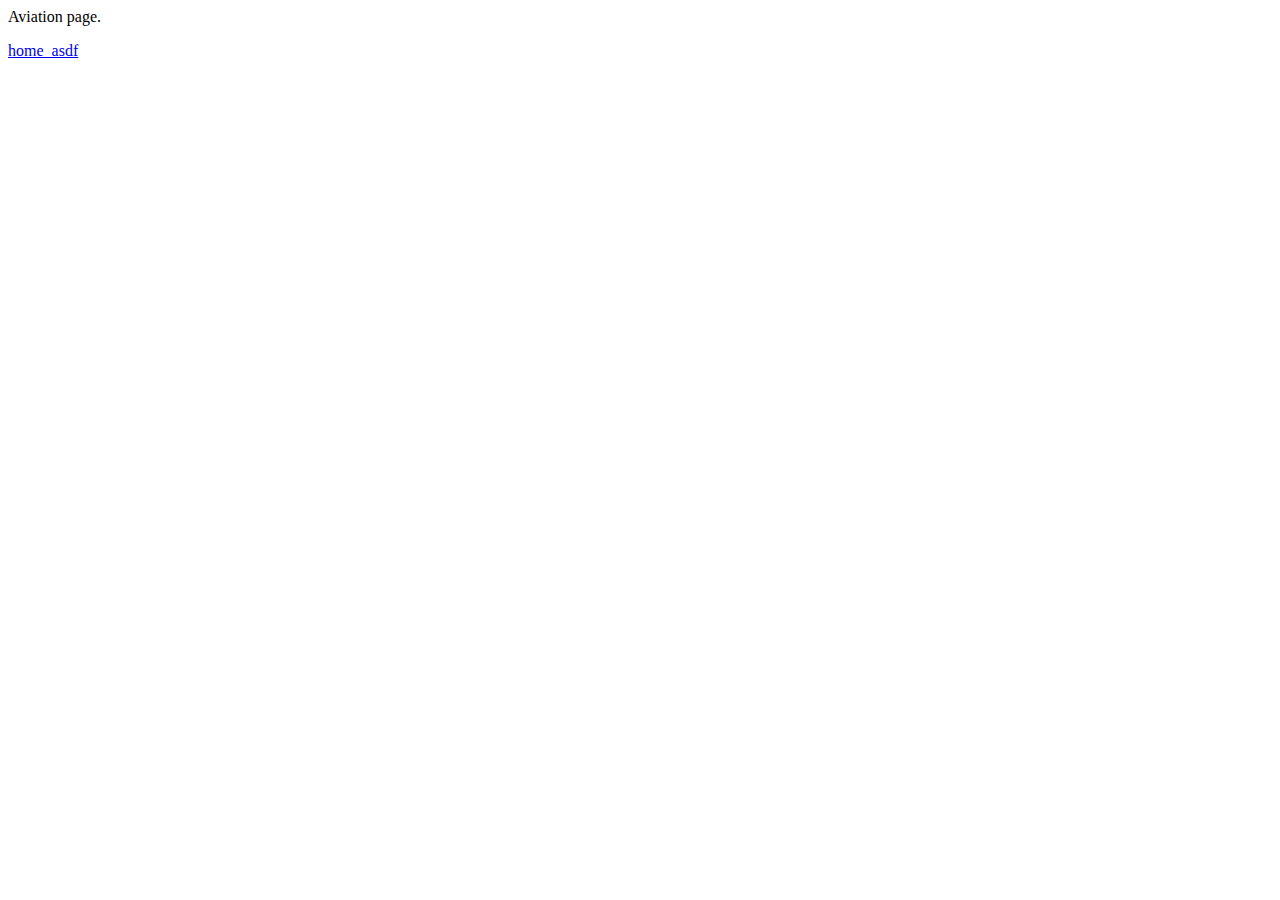
==== aviation.html @ 32269c8a "Update aviation.html" ====
<html>
<head>
<link href="indexStyle.css" rel = "stylesheet" type = "text/css" media = "screen">
<meta author = "Isabelle Giuong">
<meta name="description" content="Atlanta Dashboard by Team A Squared">
</head>
<body>
	<p>Aviation page.</p>
	<p><a href="index.html">home_asdf</a></p>

</body>
</html>
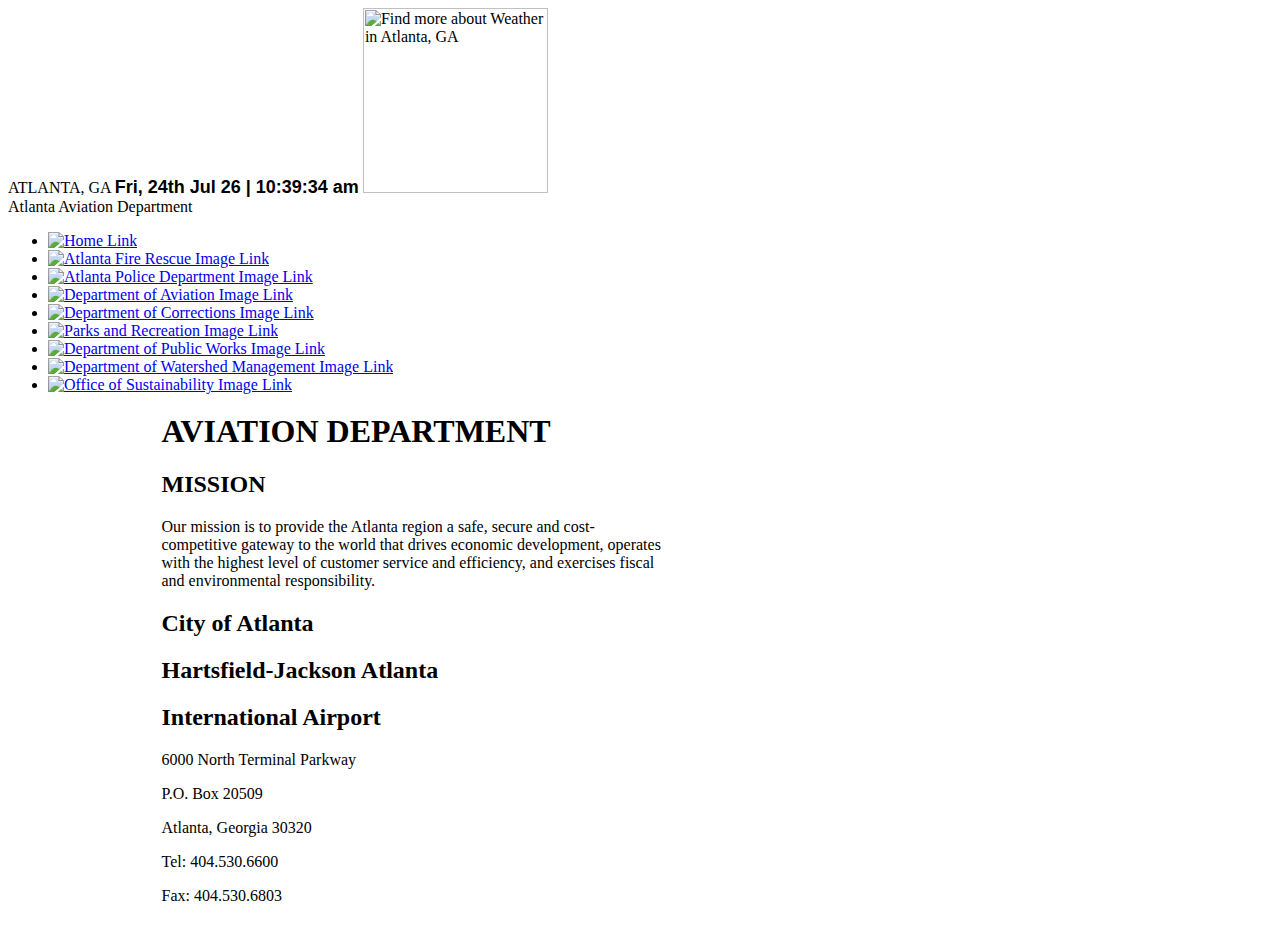
==== commit d4f79996: "Update aviation.html" ====
--- a/aviation.html
+++ b/aviation.html
@@ -1,12 +1,213 @@
 <html>
 <head>
-<link href="indexStyle.css" rel = "stylesheet" type = "text/css" media = "screen">
-<meta author = "Isabelle Giuong">
+<link href="fireStyle.css" rel = "stylesheet" type = "text/css" media = "screen">
+<meta author = "Isabelle Giuong & Alan Zaring">
 <meta name="description" content="Atlanta Dashboard by Team A Squared">
+
+<script type="text/javascript" src="https://www.google.com/jsapi"></script>
+    <script type="text/javascript">
+      google.load('visualization', '1', {packages: ['corechart']});
+    </script>
+    <script type="text/javascript">
+      function drawVisualization() {
+        // Some raw data (not necessarily accurate)
+        var data = google.visualization.arrayToDataTable([
+          ['Month', '% May', '% June'],
+          ['May',  -7.0, 0],
+          ['June',  0, -8.1],
+        ]);
+
+        var options = {
+          title : '% Change in Cargo Volume Year Over Year',
+          vAxis: {title: "Percent"},
+          hAxis: {title: "Month"},
+          seriesType: "bars",
+          series: {0: {color: 'gray'}, 1: {color: 'gray'}}
+        };
+
+        var chart = new google.visualization.ComboChart(document.getElementById('chart_div1'));
+        chart.draw(data, options);
+      }
+      google.setOnLoadCallback(drawVisualization);
+    </script>
+
+<script type="text/javascript" src="https://www.google.com/jsapi"></script>
+    <script type="text/javascript">
+      google.load('visualization', '1', {packages: ['corechart']});
+    </script>
+    <script type="text/javascript">
+      function drawVisualization() {
+        // Some raw data (not necessarily accurate)
+        var data = google.visualization.arrayToDataTable([
+          ['Month', '% May', '% June'],
+          ['May',  4197652, 0],
+          ['June',  0, 4220068],
+        ]);
+
+        var options = {
+          title : 'Total Enplanement (# of Passengers Departing)',
+          vAxis: {title: "# of Passengers"},
+          hAxis: {title: "Month"},
+          seriesType: "bars",
+          series: {0: {color: 'gray'}, 1: {color: 'gray'}}
+        };
+
+        var chart = new google.visualization.ComboChart(document.getElementById('chart_div2'));
+        chart.draw(data, options);
+      }
+      google.setOnLoadCallback(drawVisualization);
+    </script>
+	
+
 </head>
-<body>
-	<p>Aviation page.</p>
-	<p><a href="index.html">home_asdf</a></p>
+<body background = "images/background/bg atl night.jpg">
+<div id = "header">
+		ATLANTA, GA
+        <!-- Clock Part 1 - Put Anywhere Before Part 2 -->
+
+    <script language="JavaScript">
+    // Anytime Anywhere Web Page Clock Generator
+    // Clock Script Generated at
+    // http://www.rainbow.arch.scriptmania.com/tools/clock
+
+    function timeSource(){
+       x=new Date(timeNow().getUTCFullYear(),timeNow().getUTCMonth(),timeNow().getUTCDate(),timeNow().getUTCHours(),timeNow().getUTCMinutes(),timeNow().getUTCSeconds());
+       x.setTime(x.getTime()+daylightSaving()-18000000);
+       return x;
+    }
+    function timeNow(){
+       return new Date();
+    }
+    function daylightSaving(){
+       return ((timeNow().getTime()>findDay(0,2,3,2).getTime())&&(timeNow().getTime()<findDay(0,10,3,1).getTime()))?3600000:0;
+    }
+    function findDay(d,m,h,p){
+       var week=(p<0)?7*(p+1):7*(p-1),nm=(p<0)?m+1:m,x=new Date(timeNow().getUTCFullYear(),nm,1,h,0,0),dOff=0;
+       if(p<0){
+          x.setTime(x.getTime()-86400000);
+       }
+       if(x.getDay()!=d){
+          dOff=(x.getDay()<d)?(d-x.getDay()):0-(x.getDay()-d);
+          if(p<0&&dOff>0){
+             week-=7;
+          }
+          if(p>0&&dOff<0){
+             week+=7;
+          }
+          x.setTime(x.getTime()+((dOff+week)*86400000));
+       }
+       return x;
+    }
+    function leadingZero(x){
+       return (x>9)?x:'0'+x;
+    }
+    function twelveHour(x){
+       if(x==0){
+          x=12;
+       }
+       return (x>12)?x-=12:x;
+    }
+    function dateEnding(x){
+       if(x==1||x==21||x==31){
+          return 'st';
+       }
+       if(x==2||x==22){
+          return 'nd';
+       }
+       if(x==3||x==23){
+          return 'rd';
+       }
+       return 'th';
+    }
+    function fixYear2(x){
+       x=(x<500)?x+1900:x;
+       return String(x).substring(2,4)
+    }
+    function displayTime(){
+       if(fr==0){
+          fr=1;
+          document.write('<font size=4 face=Arial><b><span id="tP">'+eval(outputTime)+'</span></b></font>');
+       }
+       document.getElementById('tP').innerHTML=eval(outputTime);
+       setTimeout('displayTime()',1000);
+    }
+    function amPMsymbol(x){
+       return (x>11)?'pm':'am';
+    }
+    var dayNames=new Array('Sun','Mon','Tue','Wed','Thu','Fri','Sat');
+    var monthNames=new Array('Jan','Feb','Mar','Apr','May','Jun','Jul','Aug','Sep','Oct','Nov','Dec');
+    var fr=0;
+    var outputTime="dayNames[timeSource().getDay()]+','+' '+timeSource().getDate()+dateEnding(timeSource().getDate())+' '+monthNames[timeSource().getMonth()]+' '+fixYear2(timeSource().getYear())+' '+ '|' +' '+leadingZero(twelveHour(timeSource().getHours()))+':'+leadingZero(timeSource().getMinutes())+':'+leadingZero(timeSource().getSeconds())+' '+amPMsymbol(timeSource().getHours())";
+    </script>
+
+    <!-- Clock Part 1 - Ends Here  -->
+
+
+    <!-- Clock Part 2 - This Starts/Displays Your Clock -->
+
+    <script language="JavaScript">displayTime();</script>
+
+    <!-- Clock Part 2 - Ends Here -->
+
+
+    <!-- Weather widget!! -->
+    <span><img src="http://weathersticker.wunderground.com/weathersticker/cgi-bin/banner/ban/wxBanner?bannertype=wu_clean2day_cond&airportcode=KPDK&ForcedCity=Atlanta&ForcedState=GA&zip=30332&language=EN" alt="Find more about Weather in Atlanta, GA" width="185" /></a></span>
+
+    <!-- Weather widget end -->
+
+
+	</div>
+
+<div id = "menu" >
+	<div id = "menuTitle">Atlanta Aviation Department</div>
+	<ul>
+		<li><a href="index.html"><!-- comment --><img class ="icon" src="images/icons/home.svg" alt="Home Link" title="Atlanta Dashboard Home"/></a></li>
+
+		<li><a href="fire.html"><!-- comment --><img class="icon" src="images/icons/fire.svg" alt="Atlanta Fire Rescue Image Link" title="Atlanta Fire Rescue"/></a></li>
+
+		<li><a href="police.html"><!-- comment --><img class ="icon" src="images/icons/police.svg" alt="Atlanta Police Department Image Link" title="Atlanta Police Department"/></a></li>
+
+		<li><a href="aviation.html"><!-- comment --><img class="icon" src="images/icons/aviation.svg" alt="Department of Aviation Image Link" title="Department of Aviation"/></a></li>
+
+		<li><a href="corrections.html"><!-- comment --><img class="icon" src="images/icons/corrections.svg" alt="Department of Corrections Image Link" title="Department of Corrections"/></a></li>
+
+		<li><a href="parksandrec.html"><!-- comment --><img class="icon" src="images/icons/parks and rec.svg" alt="Parks and Recreation Image Link" title="Parks and Recreation"/></a></li>
+
+		<li><a href="waste.html"><!-- comment --><img class="icon" src="images/icons/public works.svg" alt="Department of Public Works Image Link" title="Department of Public Works"/></a></li>
+
+		<li><a href="watershed.html"><!-- comment --><img class="icon" src="images/icons/watershed.svg" alt="Department of Watershed Management Image Link" title="Department of Watershed Management"/></a></li>
+		<li><a href="sustainability.html"><!-- comment --><img class="icon" src="images/icons/sustainability.svg" alt="Office of Sustainability Image Link" title="Office of Sustainability"/></a></li>
+		</div>
+</div>
+	
+<div style= "width: 963px; height: 485px; margin: 0px auto 0px auto;">
+<table>
+<tr>
+<td valign="top">
+	<div id = "leftsideinfo" style = "height: 525px;"> 
+	<h1>AVIATION DEPARTMENT</h1> 
+	<h2>MISSION</h2>
+	<p>Our mission is to provide the Atlanta region a safe, secure and cost-competitive gateway to the world that drives economic development, operates with the highest level of customer service and efficiency, and exercises fiscal and environmental responsibility.</p>
+	<h2>City of Atlanta</h2>
+	<h2>Hartsfield-Jackson Atlanta</h2>
+	<h2>International Airport</h2>
+	<p>6000 North Terminal Parkway</p>
+	<p>P.O. Box 20509</p>
+	<p>Atlanta, Georgia 30320</p>
+	<p>Tel: 404.530.6600</p>
+	<p>Fax: 404.530.6803</p>
+</div>
+</td>
+<td valign="top">
+	<div id = "rightsideinfo" style= "background-color: white; height: 527px;" >
+	<div id="chart_div1" style="width: 450px; height: 250px; padding-top: 2px;"></div>
+	<div id="chart_div2" style="width: 450px; height: 250px; padding-top: 2px;"></div>
+	</div>
+</td>
+</tr>
+</table>
+</div>
 
 </body>
 </html>
+
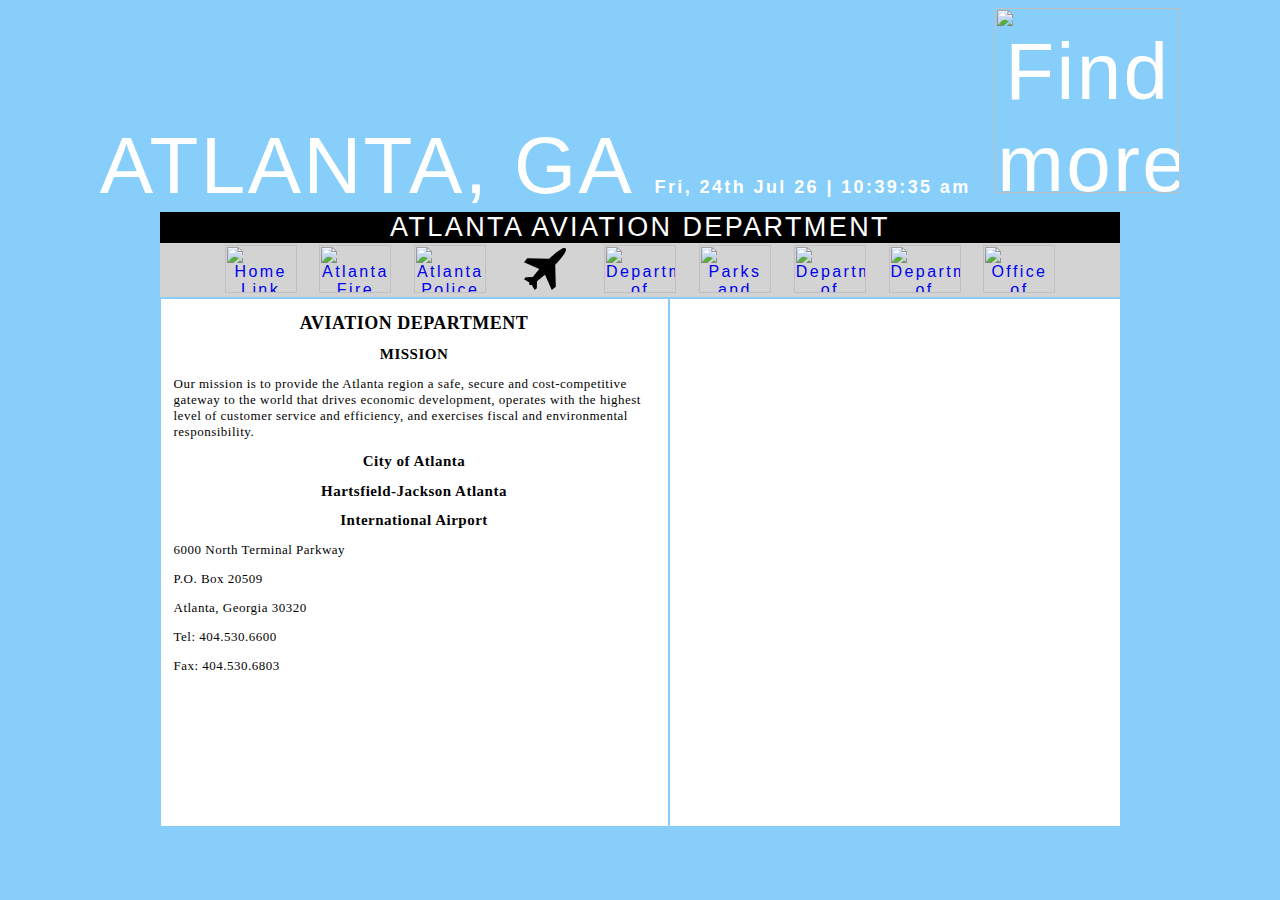
==== commit 1489b470: "Fully-integrated CSS-changing script" ====
--- a/aviation.html
+++ b/aviation.html
@@ -1,6 +1,24 @@
 <html>
 <head>
-<link href="fireStyle.css" rel = "stylesheet" type = "text/css" media = "screen">
+<script language="JavaScript">
+<!--
+// Changing CSS script from http://css-tricks.com/snippets/javascript/different-stylesheet-pending-the-time-of-day/
+// with modification by Alvina Atmadja
+// for demo purposes only!
+function getStylesheet() {
+      var currentTime = new Date().getHours();
+      if (7<= currentTime&&currentTime < 17) {
+       document.write("<link href='firestyle.css' rel = 'stylesheet' type = 'text/css' media = 'screen'>");
+      }
+      if ( (17 <= currentTime&&currentTime <=24) || (0 <= currentTime&&currentTime < 7) ) {
+       document.write("<link href='firestyle2.css' rel = 'stylesheet' type = 'text/css' media = 'screen'>");
+      }
+}
+
+getStylesheet();
+-->
+</script>
+<noscript> <link href="firestyle.css" rel = "stylesheet" type = "text/css" media = "screen"> </noscript>
 <meta author = "Isabelle Giuong & Alan Zaring">
 <meta name="description" content="Atlanta Dashboard by Team A Squared">
 
@@ -60,7 +78,7 @@
 	
 
 </head>
-<body background = "images/background/bg atl night.jpg">
+<body>
 <div id = "header">
 		ATLANTA, GA
         <!-- Clock Part 1 - Put Anywhere Before Part 2 -->
--- a/firestyle.css
+++ b/firestyle.css
@@ -0,0 +1,92 @@
+#menuTitle {
+	background-color: black;
+	text-transform: uppercase;
+	font-size: 27px;
+	color: white;
+	}
+#header{
+	font-size: 5em;
+	text-align: center;
+	color: white;
+}
+p{
+	font-size: 13px;
+	text-align: left;
+	font-family: avant garde;
+	padding-left: 1em;
+	padding-right: 1em;
+	letter-spacing: 0.5px;
+}
+h1{
+	font-size: 18px;
+	font-family: avant garde;
+	letter-spacing: 0.5px;
+}
+h2{
+	font-size: 15px;
+	font-family: avant garde;
+	letter-spacing: 0.5px;
+}
+ul { 
+	margin: 0;
+	padding-left: 0px;
+	padding-top: 2px;
+	}
+li {
+	display: inline;
+}
+a{  
+	padding: 1.65em .5em 0em .5em;
+}
+a:hover {
+		background-color: gray;
+		border-left: solid;
+		border-right: solid;
+		border-width: thin;
+		border-color: black;\
+	}
+
+.icon { 
+ 	width: 4.5em;
+ 	height: 3em;
+ }
+ #menu {
+ 	background-color: lightgray;
+	margin: 0px auto 0px auto;
+	max-width: 60em;
+}
+#leftsideinfo {
+	float: left;
+	height: 120 px;
+	width: 475 px;
+	background-color: white;
+	padding-top: 2px;
+}
+#rightsideinfo {
+	width: 475 px;
+	float: left;
+}
+body, html{
+	background-color: LightSkyBlue;
+	}
+body{
+	text-align: center;
+	font-family: Arial, Verdana, sans-serif;
+	color: #020203;
+	letter-spacing: 0.15em;
+	}
+table{
+	text-align: center;
+	margin: 0px auto 0px auto;
+}
+td{
+	padding: 0px;
+}
+#legend{
+	background-color: white;
+	background-color: white;
+	margin-bottom: 15px;
+	padding-top: 0;
+	padding-right:1em;
+	padding-left: 1em;
+}
--- a/firestyle2.css
+++ b/firestyle2.css
@@ -0,0 +1,92 @@
+#menuTitle {
+	background-color: black;
+	text-transform: uppercase;
+	font-size: 27px;
+	color: white;
+	}
+#header{
+	font-size: 5em;
+	text-align: center;
+	color: white;
+}
+p{
+	font-size: 13px;
+	text-align: left;
+	font-family: avant garde;
+	padding-left: 1em;
+	padding-right: 1em;
+	letter-spacing: 0.5px;
+}
+h1{
+	font-size: 18px;
+	font-family: avant garde;
+	letter-spacing: 0.5px;
+}
+h2{
+	font-size: 15px;
+	font-family: avant garde;
+	letter-spacing: 0.5px;
+}
+ul { 
+	margin: 0;
+	padding-left: 0px;
+	padding-top: 2px;
+	}
+li {
+	display: inline;
+}
+a{  
+	padding: 1.65em .5em 0em .5em;
+}
+a:hover {
+		background-color: gray;
+		border-left: solid;
+		border-right: solid;
+		border-width: thin;
+		border-color: black;\
+	}
+
+.icon { 
+ 	width: 4.5em;
+ 	height: 3em;
+ }
+ #menu {
+ 	background-color: lightgray;
+	margin: 0px auto 0px auto;
+	max-width: 60em;
+}
+#leftsideinfo {
+	float: left;
+	height: 120 px;
+	width: 475 px;
+	background-color: white;
+	padding-top: 2px;
+}
+#rightsideinfo {
+	width: 475 px;
+	float: left;
+}
+body, html{
+	background-color: #1F4787;
+	}
+body{
+	text-align: center;
+	font-family: Arial, Verdana, sans-serif;
+	color: #020203;
+	letter-spacing: 0.15em;
+	}
+table{
+	text-align: center;
+	margin: 0px auto 0px auto;
+}
+td{
+	padding: 0px;
+}
+#legend{
+	background-color: white;
+	background-color: white;
+	margin-bottom: 15px;
+	padding-top: 0;
+	padding-right:1em;
+	padding-left: 1em;
+}
--- a/firestyle.css
+++ b/firestyle.css
@@ -0,0 +1,92 @@
+#menuTitle {
+	background-color: black;
+	text-transform: uppercase;
+	font-size: 27px;
+	color: white;
+	}
+#header{
+	font-size: 5em;
+	text-align: center;
+	color: white;
+}
+p{
+	font-size: 13px;
+	text-align: left;
+	font-family: avant garde;
+	padding-left: 1em;
+	padding-right: 1em;
+	letter-spacing: 0.5px;
+}
+h1{
+	font-size: 18px;
+	font-family: avant garde;
+	letter-spacing: 0.5px;
+}
+h2{
+	font-size: 15px;
+	font-family: avant garde;
+	letter-spacing: 0.5px;
+}
+ul { 
+	margin: 0;
+	padding-left: 0px;
+	padding-top: 2px;
+	}
+li {
+	display: inline;
+}
+a{  
+	padding: 1.65em .5em 0em .5em;
+}
+a:hover {
+		background-color: gray;
+		border-left: solid;
+		border-right: solid;
+		border-width: thin;
+		border-color: black;\
+	}
+
+.icon { 
+ 	width: 4.5em;
+ 	height: 3em;
+ }
+ #menu {
+ 	background-color: lightgray;
+	margin: 0px auto 0px auto;
+	max-width: 60em;
+}
+#leftsideinfo {
+	float: left;
+	height: 120 px;
+	width: 475 px;
+	background-color: white;
+	padding-top: 2px;
+}
+#rightsideinfo {
+	width: 475 px;
+	float: left;
+}
+body, html{
+	background-color: LightSkyBlue;
+	}
+body{
+	text-align: center;
+	font-family: Arial, Verdana, sans-serif;
+	color: #020203;
+	letter-spacing: 0.15em;
+	}
+table{
+	text-align: center;
+	margin: 0px auto 0px auto;
+}
+td{
+	padding: 0px;
+}
+#legend{
+	background-color: white;
+	background-color: white;
+	margin-bottom: 15px;
+	padding-top: 0;
+	padding-right:1em;
+	padding-left: 1em;
+}
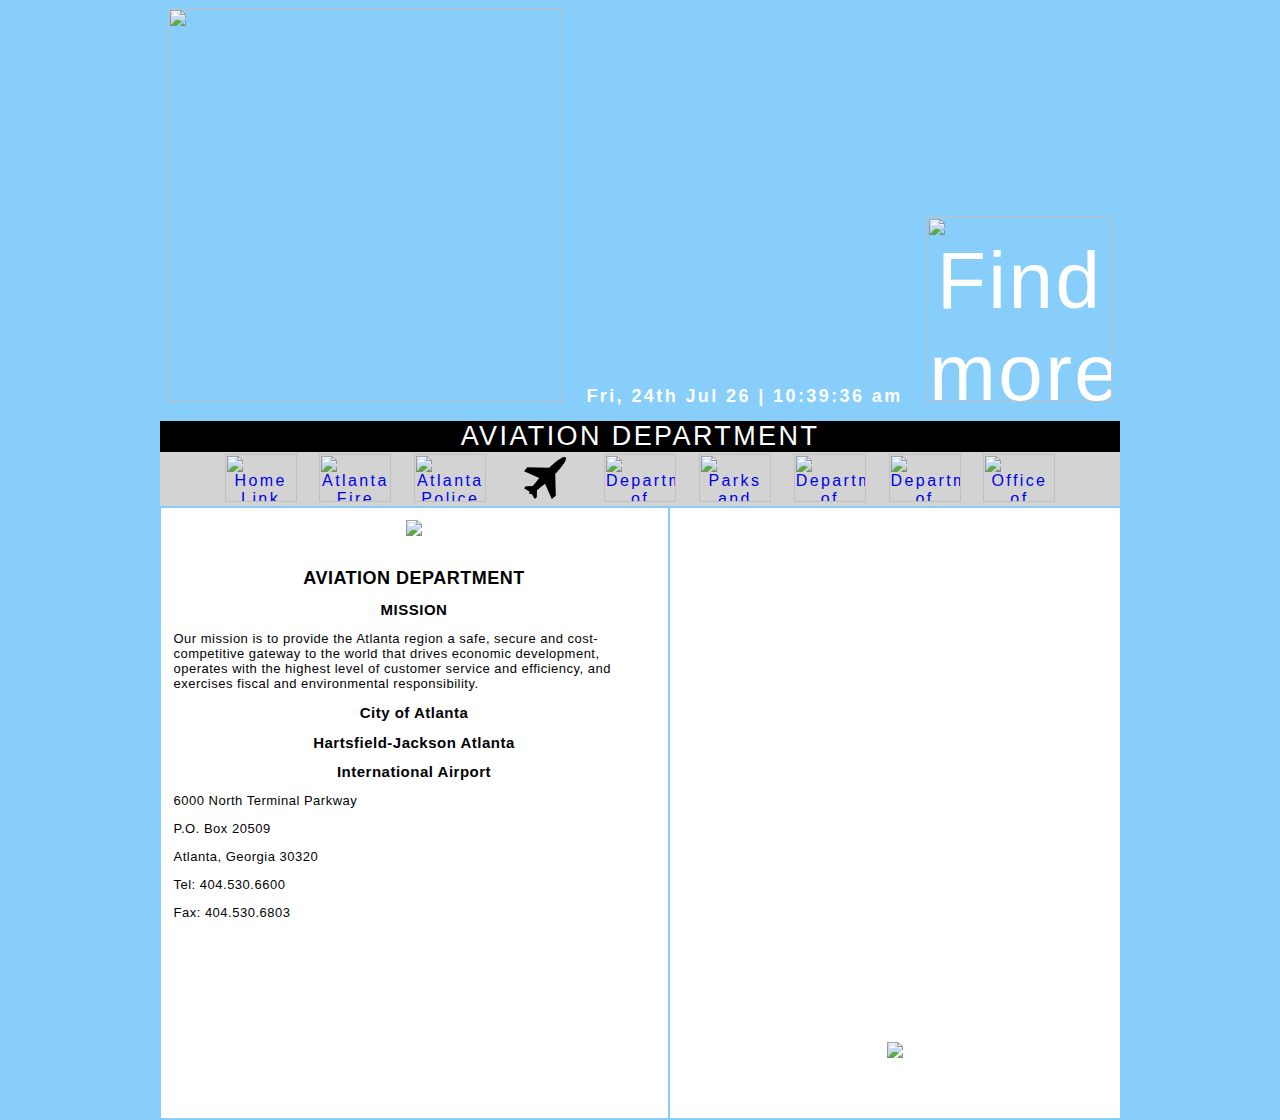
==== commit e8ec1e57: "Update aviation.html" ====
--- a/aviation.html
+++ b/aviation.html
@@ -80,7 +80,7 @@
 </head>
 <body>
 <div id = "header">
-		ATLANTA, GA
+		<img src = "images/background/atlanta.png" style = "width: 394px;"></img>
         <!-- Clock Part 1 - Put Anywhere Before Part 2 -->
 
     <script language="JavaScript">
@@ -177,7 +177,7 @@
 	</div>
 
 <div id = "menu" >
-	<div id = "menuTitle">Atlanta Aviation Department</div>
+	<div id = "menuTitle">Aviation Department</div>
 	<ul>
 		<li><a href="index.html"><!-- comment --><img class ="icon" src="images/icons/home.svg" alt="Home Link" title="Atlanta Dashboard Home"/></a></li>
 
@@ -202,7 +202,8 @@
 <table>
 <tr>
 <td valign="top">
-	<div id = "leftsideinfo" style = "height: 525px;"> 
+	<div id = "leftsideinfo" style = "height: 608px;"> 
+	<img src = "images/logos/Aviation.png" style = "padding-top: 10px; padding-bottom: 20px;"></img>
 	<h1>AVIATION DEPARTMENT</h1> 
 	<h2>MISSION</h2>
 	<p>Our mission is to provide the Atlanta region a safe, secure and cost-competitive gateway to the world that drives economic development, operates with the highest level of customer service and efficiency, and exercises fiscal and environmental responsibility.</p>
@@ -217,9 +218,10 @@
 </div>
 </td>
 <td valign="top">
-	<div id = "rightsideinfo" style= "background-color: white; height: 527px;" >
+	<div id = "rightsideinfo" style= "background-color: white; height: 610px;" >
 	<div id="chart_div1" style="width: 450px; height: 250px; padding-top: 2px;"></div>
 	<div id="chart_div2" style="width: 450px; height: 250px; padding-top: 2px;"></div>
+	<a href="downloadables/fora.xlsx"><img src= "images/logos/downloadbutton.png" style= "padding-top: 30px;"></a>
 	</div>
 </td>
 </tr>
--- a/firestyle.css
+++ b/firestyle.css
@@ -12,19 +12,19 @@
 p{
 	font-size: 13px;
 	text-align: left;
-	font-family: avant garde;
+	font-family: Arial, Verdana, sans-serif;
 	padding-left: 1em;
 	padding-right: 1em;
 	letter-spacing: 0.5px;
 }
 h1{
 	font-size: 18px;
-	font-family: avant garde;
+	font-family: Arial, Verdana, sans-serif;
 	letter-spacing: 0.5px;
 }
 h2{
 	font-size: 15px;
-	font-family: avant garde;
+	font-family: Arial, Verdana, sans-serif;
 	letter-spacing: 0.5px;
 }
 ul { 
--- a/firestyle.css
+++ b/firestyle.css
@@ -12,19 +12,19 @@
 p{
 	font-size: 13px;
 	text-align: left;
-	font-family: avant garde;
+	font-family: Arial, Verdana, sans-serif;
 	padding-left: 1em;
 	padding-right: 1em;
 	letter-spacing: 0.5px;
 }
 h1{
 	font-size: 18px;
-	font-family: avant garde;
+	font-family: Arial, Verdana, sans-serif;
 	letter-spacing: 0.5px;
 }
 h2{
 	font-size: 15px;
-	font-family: avant garde;
+	font-family: Arial, Verdana, sans-serif;
 	letter-spacing: 0.5px;
 }
 ul { 
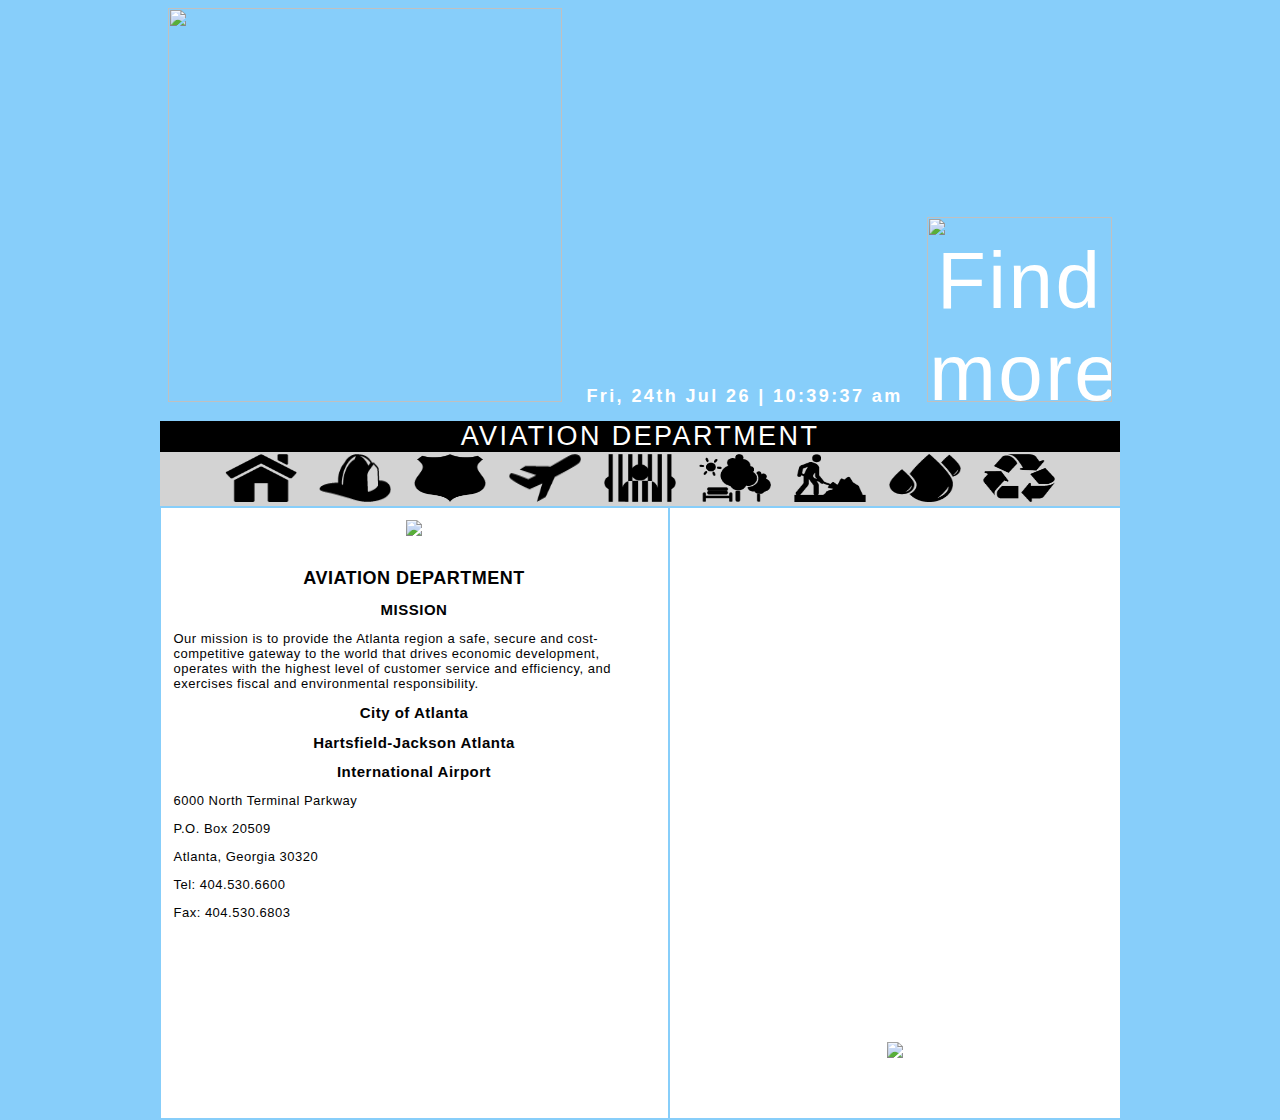
==== commit 4573b741: "Update aviation.html" ====
--- a/aviation.html
+++ b/aviation.html
@@ -179,22 +179,22 @@
 <div id = "menu" >
 	<div id = "menuTitle">Aviation Department</div>
 	<ul>
-		<li><a href="index.html"><!-- comment --><img class ="icon" src="images/icons/home.svg" alt="Home Link" title="Atlanta Dashboard Home"/></a></li>
-
-		<li><a href="fire.html"><!-- comment --><img class="icon" src="images/icons/fire.svg" alt="Atlanta Fire Rescue Image Link" title="Atlanta Fire Rescue"/></a></li>
-
-		<li><a href="police.html"><!-- comment --><img class ="icon" src="images/icons/police.svg" alt="Atlanta Police Department Image Link" title="Atlanta Police Department"/></a></li>
-
-		<li><a href="aviation.html"><!-- comment --><img class="icon" src="images/icons/aviation.svg" alt="Department of Aviation Image Link" title="Department of Aviation"/></a></li>
-
-		<li><a href="corrections.html"><!-- comment --><img class="icon" src="images/icons/corrections.svg" alt="Department of Corrections Image Link" title="Department of Corrections"/></a></li>
-
-		<li><a href="parksandrec.html"><!-- comment --><img class="icon" src="images/icons/parks and rec.svg" alt="Parks and Recreation Image Link" title="Parks and Recreation"/></a></li>
-
-		<li><a href="waste.html"><!-- comment --><img class="icon" src="images/icons/public works.svg" alt="Department of Public Works Image Link" title="Department of Public Works"/></a></li>
-
-		<li><a href="watershed.html"><!-- comment --><img class="icon" src="images/icons/watershed.svg" alt="Department of Watershed Management Image Link" title="Department of Watershed Management"/></a></li>
-		<li><a href="sustainability.html"><!-- comment --><img class="icon" src="images/icons/sustainability.svg" alt="Office of Sustainability Image Link" title="Office of Sustainability"/></a></li>
+		<li><a href="index.html"><!-- comment --><img class ="icon" src="images/iconspng/Home.png" alt="Home Link" title="Atlanta Dashboard Home"/></a></li>
+
+		<li><a href="fire.html"><!-- comment --><img class="icon" src="images/iconspng/fire helmet.png" alt="Atlanta Fire Rescue Image Link" title="Atlanta Fire Rescue"/></a></li>
+
+		<li><a href="police.html"><!-- comment --><img class ="icon" src="images/iconspng/Police badge.png" alt="Atlanta Police Department Image Link" title="Atlanta Police Department"/></a></li>
+
+		<li><a href="aviation.html"><!-- comment --><img class="icon" src="images/iconspng/plane_tilted.png" alt="Department of Aviation Image Link" title="Department of Aviation"/></a></li>
+
+		<li><a href="corrections.html"><!-- comment --><img class="icon" src="images/iconspng/prison & bars.png" alt="Department of Corrections Image Link" title="Department of Corrections"/></a></li>
+
+		<li><a href="parksandrec.html"><!-- comment --><img class="icon" src="images/iconspng/parks and sun.png" alt="Parks and Recreation Image Link" title="Parks and Recreation"/></a></li>
+
+		<li><a href="waste.html"><!-- comment --><img class="icon" src="images/iconspng/public work.png" alt="Department of Public Works Image Link" title="Department of Public Works"/></a></li>
+
+		<li><a href="watershed"><!-- comment --><img class="icon" src="images/iconspng/water_drops.png" alt="Department of Watershed Management Image Link" title="Department of Watershed Management"/></a></li>
+		<li><a href="sustainability.html"><!-- comment --><img class="icon" src="images/iconspng/recycle.png" alt="Office of Sustainability Image Link" title="Office of Sustainability"/></a></li>
 		</div>
 </div>
 	
